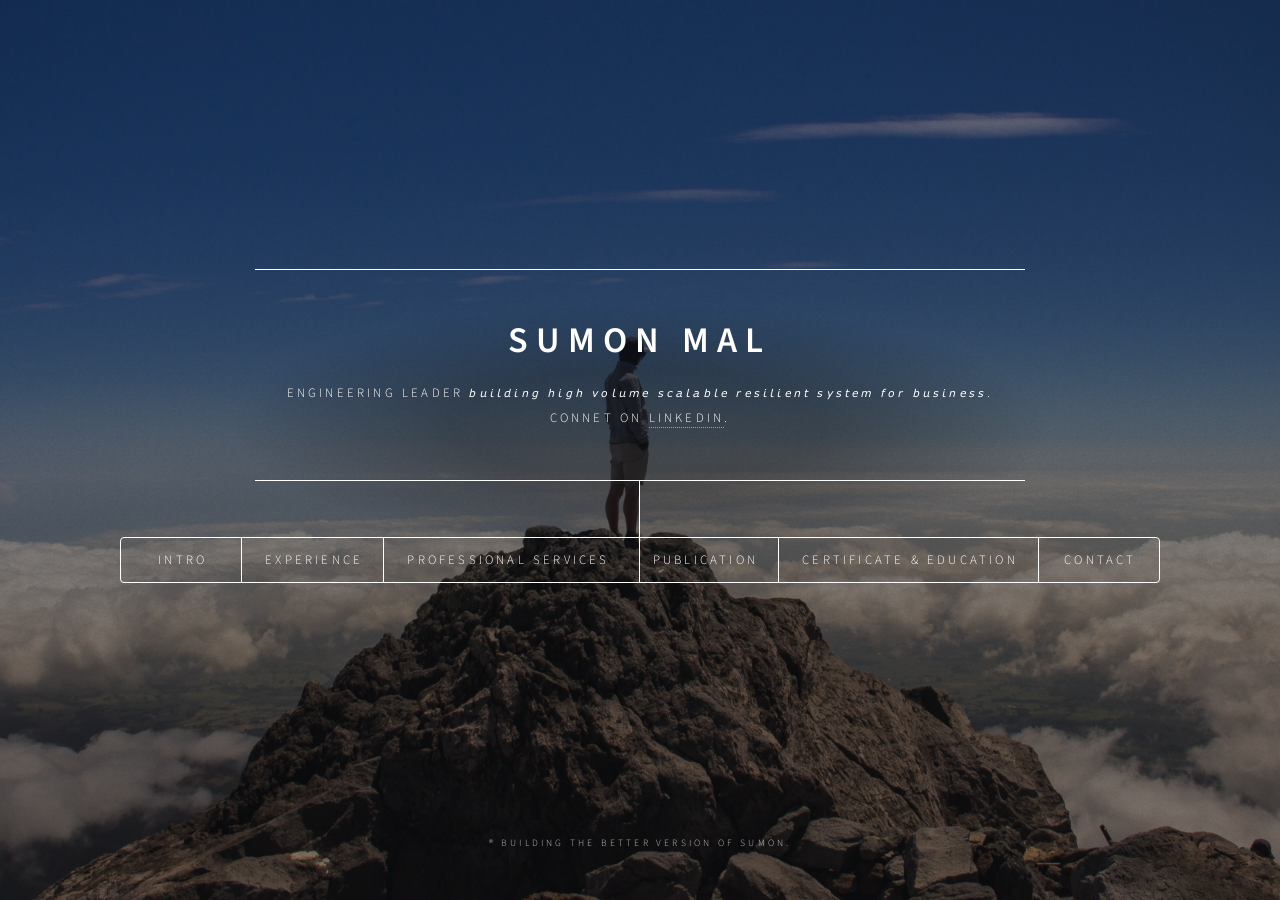
==== index.html @ 93f2fc60 "Sumon Mal Portfolio v1.0" ====
<!DOCTYPE HTML>
<!--
	Dimension by HTML5 UP
	html5up.net | @ajlkn
	Free for personal and commercial use under the CCA 3.0 license (html5up.net/license)
-->
<html>
	<head>
		<title>Sumon Mal</title>
		<meta charset="utf-8" />
		<meta name="viewport" content="width=device-width, initial-scale=1, user-scalable=no" />
		<link rel="stylesheet" href="assets/css/main.css" />
		<noscript><link rel="stylesheet" href="assets/css/noscript.css" /></noscript>

		<script>
			function includeHTML() {
			  var z, i, elmnt, file, xhttp;
			  /*loop through a collection of all HTML elements:*/
			  z = document.getElementsByTagName("*");
			  for (i = 0; i < z.length; i++) {
				elmnt = z[i];
				/*search for elements with a certain atrribute:*/
				file = elmnt.getAttribute("include-html");
				if (file) {
				  /*make an HTTP request using the attribute value as the file name:*/
				  xhttp = new XMLHttpRequest();
				  xhttp.onreadystatechange = function() {
					if (this.readyState == 4) {
					  if (this.status == 200) {elmnt.innerHTML = this.responseText;}
					  if (this.status == 404) {elmnt.innerHTML = "Page not found.";}
					  /*remove the attribute, and call this function once more:*/
					  elmnt.removeAttribute("include-html");
					  includeHTML();
					}
				  }      
				  xhttp.open("GET", file, true);
				  xhttp.send();
				  /*exit the function:*/
				  return;
				}
			  }
			};
			</script>
			


	</head>
	<body class="is-preload">

		<!-- Wrapper -->
		

			<div id="wrapper">

				<!-- Header -->
					<header id="header">
						<!--
						<div class="logo">
						<span class="icon fa-gem"></span>
						</div>
					-->
						<div class="content">
							<div class="inner">
								<h1>Sumon Mal</h1>
								<p>Engineering Leader 𝘣𝘶𝘪𝘭𝘥𝘪𝘯𝘨 𝘩𝘪𝘨𝘩 𝘷𝘰𝘭𝘶𝘮𝘦 𝘴𝘤𝘢𝘭𝘢𝘣𝘭𝘦 𝘳𝘦𝘴𝘪𝘭𝘪𝘦𝘯𝘵 𝘴𝘺𝘴𝘵𝘦𝘮 𝘧𝘰𝘳 𝘣𝘶𝘴𝘪𝘯𝘦𝘴𝘴.<br />
								Connet on  <a href="https://www.linkedin.com/in/sumonmal/" target="_blank">linkedin</a>.</p>
							</div>
						</div>
						<nav>
							<ul>
								<li><a href="#intro">Intro</a></li>
								<li><a href="#experience">Experience</a></li>
								<li><a href="#professionalservices">Professional Services</a></li>
								<li><a href="#publication">Publication</a></li>
								<li><a href="#educationcertificats">Certificate & Education</a></li>
								<li><a href="#contact">Contact</a></li>
								<!-- <li><a href="#elements">Elements</a></li> -->
							</ul>
						</nav>
					</header>

				<!-- Main -->
					<div id="main">

						<!-- Intro -->
							<article id="intro">
								<h2 class="major">Intro</h2>
								<span class="image main"><img src="images/intro.jpeg" alt="" /></span>
								<div include-html="content/pages/intro.html"></div>
							<script> includeHTML(); </script>
							
							<table>
								<tr>
									<td><div align = "left">
										Prev: <a href="#">Home</a>
									</div>
									</td>
									<td>
										<div align = "right">
											Next: <a href="#experience">Experience</a>
										</div>
									</td>
								</tr>
							</table>							
							</article>

						<!-- Experience -->
						<article id="experience">
							<h2 class="major">Experience</h2>
							<span class="image main"><img src="images/experience.jpeg" alt="" /></span>
							<div include-html="content/experience/experience.html"></div> 
							<script> includeHTML(); </script>
						
							<table>
								<tr>
									<td><div align = "left">
										Prev: <a href="#intro">Intro</a>
									</div>
									</td>
									<td>
										<div align = "right">
											Next: <a href="#professionalservices">Professional Services</a>
										</div>
									</td>
								</tr>
							</table>							
							
						</article>

						
						<!-- Professional services -->
						<article id="professionalservices">
							<h2 class="major">Professional Services</h2>
							<span class="image main"><img src="images/service.jpeg" alt="" /></span>
							
							<div include-html="content/pages/professionalservices.html"></div>
							<script> includeHTML(); </script>

							<table>
								<tr>
									<td><div align = "left">
										Prev:<a href="#experience">Experience</a>
									</div>
									</td>
									<td>
										<div align = "right">
											Next: <a href="#publication">Publication</a>
										</div>
									</td>
								</tr>
							</table>
						</article>


						<!-- Publication -->
						<article id="publication">
							<h2 class="major">Publication</h2>
							<span class="image main"><img src="images/publication2.jpeg" alt="" /></span>
							
							<div include-html="content/pages/publication.html"></div>
							<script> includeHTML(); </script>
							<table>
								<tr>
									<td><div align = "left">
										Prev:<a href="#professionalservices">Professional Services</a>
									</div>
									</td>
									<td>
										<div align = "right">
											Next: <a href="#educationcertificats">Certificat & Education </a>
										</div>
									</td>
								</tr>
							</table>

						</article>


						<!-- Certificat & Education -->
							<article id="educationcertificats">
								<h2 class="major">Certificat & Education</h2>
								<span class="image main"><img src="images/education.jpeg" alt="" /></span>
								<div include-html="content/certificate_education/certificate.html"></div>
								<div include-html="content/certificate_education/education.html"></div>
								<script> includeHTML(); </script>

								<table>
									<tr>
										<td><div align = "left">
											Prev:<a href="#publication">Publication</a>
										</div>
										</td>
										<td>
											<div align = "right">
												Next: <a href="#contact">Contact</a>
											</div>
										</td>
									</tr>
								</table>


							</article>

						<!-- Contact -->
						<article id="contact">
							<h2 class="major">Contact</h2>
							<div include-html="content/pages/contact.html"></div>
							<script> includeHTML(); </script>
							
						</article>











<!-- -----------------------------NOT IN USE-------------------------- -->						

						<!-- Contact Form -->
							<article id="contactform">
								<h2 class="major">Contact</h2>
								<form method="post" action="#">
									<div class="fields">
										<div class="field half">
											<label for="name">Name</label>
											<input type="text" name="name" id="name" />
										</div>
										<div class="field half">
											<label for="email">Email</label>
											<input type="text" name="email" id="email" />
										</div>
										<div class="field">
											<label for="message">Message</label>
											<textarea name="message" id="message" rows="4"></textarea>
										</div>
									</div>
									<ul class="actions">
										<li><input type="submit" value="Send Message" class="primary" /></li>
										<li><input type="reset" value="Reset" /></li>
									</ul>
								</form>
								<ul class="icons">
									<li><a href="#" class="icon brands fa-twitter"><span class="label">Twitter</span></a></li>
									<li><a href="#" class="icon brands fa-facebook-f"><span class="label">Facebook</span></a></li>
									<li><a href="#" class="icon brands fa-instagram"><span class="label">Instagram</span></a></li>
									<li><a href="#" class="icon brands fa-github"><span class="label">GitHub</span></a></li>
								</ul>
							</article>

						<!-- Elements -->
							<article id="elements">
								<h2 class="major">Elements</h2>

								<section>
									<h3 class="major">Text</h3>
									<p>This is <b>bold</b> and this is <strong>strong</strong>. This is <i>italic</i> and this is <em>emphasized</em>.
									This is <sup>superscript</sup> text and this is <sub>subscript</sub> text.
									This is <u>underlined</u> and this is code: <code>for (;;) { ... }</code>. Finally, <a href="#">this is a link</a>.</p>
									<hr />
									<h2>Heading Level 2</h2>
									<h3>Heading Level 3</h3>
									<h4>Heading Level 4</h4>
									<h5>Heading Level 5</h5>
									<h6>Heading Level 6</h6>
									<hr />
									<h4>Blockquote</h4>
									<blockquote>Fringilla nisl. Donec accumsan interdum nisi, quis tincidunt felis sagittis eget tempus euismod. Vestibulum ante ipsum primis in faucibus vestibulum. Blandit adipiscing eu felis iaculis volutpat ac adipiscing accumsan faucibus. Vestibulum ante ipsum primis in faucibus lorem ipsum dolor sit amet nullam adipiscing eu felis.</blockquote>
									<h4>Preformatted</h4>
									<pre><code>i = 0;

while (!deck.isInOrder()) {
    print 'Iteration ' + i;
    deck.shuffle();
    i++;
}

print 'It took ' + i + ' iterations to sort the deck.';</code></pre>
								</section>

								<section>
									<h3 class="major">Lists</h3>

									<h4>Unordered</h4>
									<ul>
										<li>Dolor pulvinar etiam.</li>
										<li>Sagittis adipiscing.</li>
										<li>Felis enim feugiat.</li>
									</ul>

									<h4>Alternate</h4>
									<ul class="alt">
										<li>Dolor pulvinar etiam.</li>
										<li>Sagittis adipiscing.</li>
										<li>Felis enim feugiat.</li>
									</ul>

									<h4>Ordered</h4>
									<ol>
										<li>Dolor pulvinar etiam.</li>
										<li>Etiam vel felis viverra.</li>
										<li>Felis enim feugiat.</li>
										<li>Dolor pulvinar etiam.</li>
										<li>Etiam vel felis lorem.</li>
										<li>Felis enim et feugiat.</li>
									</ol>
									<h4>Icons</h4>
									<ul class="icons">
										<li><a href="#" class="icon brands fa-twitter"><span class="label">Twitter</span></a></li>
										<li><a href="#" class="icon brands fa-facebook-f"><span class="label">Facebook</span></a></li>
										<li><a href="#" class="icon brands fa-instagram"><span class="label">Instagram</span></a></li>
										<li><a href="#" class="icon brands fa-github"><span class="label">Github</span></a></li>
									</ul>

									<h4>Actions</h4>
									<ul class="actions">
										<li><a href="#" class="button primary">Default</a></li>
										<li><a href="#" class="button">Default</a></li>
									</ul>
									<ul class="actions stacked">
										<li><a href="#" class="button primary">Default</a></li>
										<li><a href="#" class="button">Default</a></li>
									</ul>
								</section>

								<section>
									<h3 class="major">Table</h3>
									<h4>Default</h4>
									<div class="table-wrapper">
										<table>
											<thead>
												<tr>
													<th>Name</th>
													<th>Description</th>
													<th>Price</th>
												</tr>
											</thead>
											<tbody>
												<tr>
													<td>Item One</td>
													<td>Ante turpis integer aliquet porttitor.</td>
													<td>29.99</td>
												</tr>
												<tr>
													<td>Item Two</td>
													<td>Vis ac commodo adipiscing arcu aliquet.</td>
													<td>19.99</td>
												</tr>
												<tr>
													<td>Item Three</td>
													<td> Morbi faucibus arcu accumsan lorem.</td>
													<td>29.99</td>
												</tr>
												<tr>
													<td>Item Four</td>
													<td>Vitae integer tempus condimentum.</td>
													<td>19.99</td>
												</tr>
												<tr>
													<td>Item Five</td>
													<td>Ante turpis integer aliquet porttitor.</td>
													<td>29.99</td>
												</tr>
											</tbody>
											<tfoot>
												<tr>
													<td colspan="2"></td>
													<td>100.00</td>
												</tr>
											</tfoot>
										</table>
									</div>

									<h4>Alternate</h4>
									<div class="table-wrapper">
										<table class="alt">
											<thead>
												<tr>
													<th>Name</th>
													<th>Description</th>
													<th>Price</th>
												</tr>
											</thead>
											<tbody>
												<tr>
													<td>Item One</td>
													<td>Ante turpis integer aliquet porttitor.</td>
													<td>29.99</td>
												</tr>
												<tr>
													<td>Item Two</td>
													<td>Vis ac commodo adipiscing arcu aliquet.</td>
													<td>19.99</td>
												</tr>
												<tr>
													<td>Item Three</td>
													<td> Morbi faucibus arcu accumsan lorem.</td>
													<td>29.99</td>
												</tr>
												<tr>
													<td>Item Four</td>
													<td>Vitae integer tempus condimentum.</td>
													<td>19.99</td>
												</tr>
												<tr>
													<td>Item Five</td>
													<td>Ante turpis integer aliquet porttitor.</td>
													<td>29.99</td>
												</tr>
											</tbody>
											<tfoot>
												<tr>
													<td colspan="2"></td>
													<td>100.00</td>
												</tr>
											</tfoot>
										</table>
									</div>
								</section>

								<section>
									<h3 class="major">Buttons</h3>
									<ul class="actions">
										<li><a href="#" class="button primary">Primary</a></li>
										<li><a href="#" class="button">Default</a></li>
									</ul>
									<ul class="actions">
										<li><a href="#" class="button">Default</a></li>
										<li><a href="#" class="button small">Small</a></li>
									</ul>
									<ul class="actions">
										<li><a href="#" class="button primary icon solid fa-download">Icon</a></li>
										<li><a href="#" class="button icon solid fa-download">Icon</a></li>
									</ul>
									<ul class="actions">
										<li><span class="button primary disabled">Disabled</span></li>
										<li><span class="button disabled">Disabled</span></li>
									</ul>
								</section>

								<section>
									<h3 class="major">Form</h3>
									<form method="post" action="#">
										<div class="fields">
											<div class="field half">
												<label for="demo-name">Name</label>
												<input type="text" name="demo-name" id="demo-name" value="" placeholder="Jane Doe" />
											</div>
											<div class="field half">
												<label for="demo-email">Email</label>
												<input type="email" name="demo-email" id="demo-email" value="" placeholder="jane@untitled.tld" />
											</div>
											<div class="field">
												<label for="demo-category">Category</label>
												<select name="demo-category" id="demo-category">
													<option value="">-</option>
													<option value="1">Manufacturing</option>
													<option value="1">Shipping</option>
													<option value="1">Administration</option>
													<option value="1">Human Resources</option>
												</select>
											</div>
											<div class="field half">
												<input type="radio" id="demo-priority-low" name="demo-priority" checked>
												<label for="demo-priority-low">Low</label>
											</div>
											<div class="field half">
												<input type="radio" id="demo-priority-high" name="demo-priority">
												<label for="demo-priority-high">High</label>
											</div>
											<div class="field half">
												<input type="checkbox" id="demo-copy" name="demo-copy">
												<label for="demo-copy">Email me a copy</label>
											</div>
											<div class="field half">
												<input type="checkbox" id="demo-human" name="demo-human" checked>
												<label for="demo-human">Not a robot</label>
											</div>
											<div class="field">
												<label for="demo-message">Message</label>
												<textarea name="demo-message" id="demo-message" placeholder="Enter your message" rows="6"></textarea>
											</div>
										</div>
										<ul class="actions">
											<li><input type="submit" value="Send Message" class="primary" /></li>
											<li><input type="reset" value="Reset" /></li>
										</ul>
									</form>
								</section>

							</article>

					</div>

				<!-- Footer -->
					<footer id="footer">
					  <p class="copyright">&reg; Building the better version of Sumon.</a></p>
					</footer>

			</div>

		<!-- BG -->
			<div id="bg"></div>

		<!-- Scripts -->
			<script src="assets/js/jquery.min.js"></script>
			<script src="assets/js/browser.min.js"></script>
			<script src="assets/js/breakpoints.min.js"></script>
			<script src="assets/js/util.js"></script>
			<script src="assets/js/main.js"></script>

	</body>
</html>
---- assets/css/main.css ----
@import url(fontawesome-all.min.css);
@import url("https://fonts.googleapis.com/css?family=Source+Sans+Pro:300italic,600italic,300,600");

/*
	Dimension by HTML5 UP
	html5up.net | @ajlkn
	Free for personal and commercial use under the CCA 3.0 license (html5up.net/license)
*/

html, body, div, span, applet, object,
iframe, h1, h2, h3, h4, h5, h6, p, blockquote,
pre, a, abbr, acronym, address, big, cite,
code, del, dfn, em, img, ins, kbd, q, s, samp,
small, strike, strong, sub, sup, tt, var, b,
u, i, center, dl, dt, dd, ol, ul, li, fieldset,
form, label, legend, table, caption, tbody,
tfoot, thead, tr, th, td, article, aside,
canvas, details, embed, figure, figcaption,
footer, header, hgroup, menu, nav, output, ruby,
section, summary, time, mark, audio, video {
	margin: 0;
	padding: 0;
	border: 0;
	font-size: 100%;
	font: inherit;
	vertical-align: baseline;}

article, aside, details, figcaption, figure,
footer, header, hgroup, menu, nav, section {
	display: block;}

body {
	line-height: 1;
}

ol, ul {
	list-style: none;
}

blockquote, q {
	quotes: none;
}

	blockquote:before, blockquote:after, q:before, q:after {
		content: '';
		content: none;
	}

table {
	border-collapse: collapse;
	border-spacing: 0;
}

body {
	-webkit-text-size-adjust: none;
}

mark {
	background-color: transparent;
	color: inherit;
}

input::-moz-focus-inner {
	border: 0;
	padding: 0;
}

input, select, textarea {
	-moz-appearance: none;
	-webkit-appearance: none;
	-ms-appearance: none;
	appearance: none;
}

/* Basic */

	@-ms-viewport {
		width: device-width;
	}

	@media screen and (max-width: 480px) {

		html, body {
			min-width: 320px;
		}

	}

	html {
		box-sizing: border-box;
	}

	*, *:before, *:after {
		box-sizing: inherit;
	}

	body {
		background: #1b1f22;
	}

		body.is-preload *, body.is-preload *:before, body.is-preload *:after {
			-moz-animation: none !important;
			-webkit-animation: none !important;
			-ms-animation: none !important;
			animation: none !important;
			-moz-transition: none !important;
			-webkit-transition: none !important;
			-ms-transition: none !important;
			transition: none !important;
		}

/* Type */

	html {
		font-size: 16pt;
	}

		@media screen and (max-width: 1680px) {

			html {
				font-size: 12pt;
			}

		}

		@media screen and (max-width: 736px) {

			html {
				font-size: 11pt;
			}

		}

		@media screen and (max-width: 360px) {

			html {
				font-size: 10pt;
			}

		}

	body, input, select, textarea {
		color: #ffffff;
		font-family: "Source Sans Pro", sans-serif;
		font-weight: 300;
		font-size: 1rem;
		line-height: 1.65;
	}

	a {
		-moz-transition: color 0.2s ease-in-out, background-color 0.2s ease-in-out, border-bottom-color 0.2s ease-in-out;
		-webkit-transition: color 0.2s ease-in-out, background-color 0.2s ease-in-out, border-bottom-color 0.2s ease-in-out;
		-ms-transition: color 0.2s ease-in-out, background-color 0.2s ease-in-out, border-bottom-color 0.2s ease-in-out;
		transition: color 0.2s ease-in-out, background-color 0.2s ease-in-out, border-bottom-color 0.2s ease-in-out;
		border-bottom: dotted 1px rgba(255, 255, 255, 0.5);
		text-decoration: none;
		color: inherit;
	}

		a:hover {
			border-bottom-color: transparent;
		}

	strong, b {
		color: #ffffff;
		font-weight: 600;
	}

	em, i {
		font-style: italic;
	}

	p {
		margin: 0 0 2rem 0;
	}

	h1, h2, h3, h4, h5, h6 {
		color: #ffffff;
		font-weight: 600;
		line-height: 1.5;
		margin: 0 0 1rem 0;
		text-transform: uppercase;
		letter-spacing: 0.2rem;
	}

		h1 a, h2 a, h3 a, h4 a, h5 a, h6 a {
			color: inherit;
			text-decoration: none;
		}

		h1.major, h2.major, h3.major, h4.major, h5.major, h6.major {
			border-bottom: solid 1px #ffffff;
			width: -moz-max-content;
			width: -webkit-max-content;
			width: -ms-max-content;
			width: max-content;
			padding-bottom: 0.5rem;
			margin: 0 0 2rem 0;
		}

	h1 {
		font-size: 2.25rem;
		line-height: 1.3;
		letter-spacing: 0.5rem;
	}

	h2 {
		font-size: 1.5rem;
		line-height: 1.4;
		letter-spacing: 0.5rem;
	}

	h3 {
		font-size: 1rem;
	}

	h4 {
		font-size: 0.8rem;
	}

	h5 {
		font-size: 0.7rem;
	}

	h6 {
		font-size: 0.6rem;
	}

	@media screen and (max-width: 736px) {

		h1 {
			font-size: 1.75rem;
			line-height: 1.4;
		}

		h2 {
			font-size: 1.25em;
			line-height: 1.5;
		}

	}

	sub {
		font-size: 0.8rem;
		position: relative;
		top: 0.5rem;
	}

	sup {
		font-size: 0.8rem;
		position: relative;
		top: -0.5rem;
	}

	blockquote {
		border-left: solid 4px #ffffff;
		font-style: italic;
		margin: 0 0 2rem 0;
		padding: 0.5rem 0 0.5rem 2rem;
	}

	code {
		background: rgba(255, 255, 255, 0.075);
		border-radius: 4px;
		font-family: "Courier New", monospace;
		font-size: 0.9rem;
		margin: 0 0.25rem;
		padding: 0.25rem 0.65rem;
	}

	pre {
		-webkit-overflow-scrolling: touch;
		font-family: "Courier New", monospace;
		font-size: 0.9rem;
		margin: 0 0 2rem 0;
	}

		pre code {
			display: block;
			line-height: 1.75;
			padding: 1rem 1.5rem;
			overflow-x: auto;
		}

	hr {
		border: 0;
		border-bottom: solid 1px #ffffff;
		margin: 2.75rem 0;
	}

	.align-left {
		text-align: left;
	}

	.align-center {
		text-align: center;
	}

	.align-right {
		text-align: right;
	}

/* Form */

	form {
		margin: 0 0 2rem 0;
	}

		form > :last-child {
			margin-bottom: 0;
		}

		form > .fields {
			display: -moz-flex;
			display: -webkit-flex;
			display: -ms-flex;
			display: flex;
			-moz-flex-wrap: wrap;
			-webkit-flex-wrap: wrap;
			-ms-flex-wrap: wrap;
			flex-wrap: wrap;
			width: calc(100% + 3rem);
			margin: -1.5rem 0 2rem -1.5rem;
		}

			form > .fields > .field {
				-moz-flex-grow: 0;
				-webkit-flex-grow: 0;
				-ms-flex-grow: 0;
				flex-grow: 0;
				-moz-flex-shrink: 0;
				-webkit-flex-shrink: 0;
				-ms-flex-shrink: 0;
				flex-shrink: 0;
				padding: 1.5rem 0 0 1.5rem;
				width: calc(100% - 1.5rem);
			}

				form > .fields > .field.half {
					width: calc(50% - 0.75rem);
				}

				form > .fields > .field.third {
					width: calc(100%/3 - 0.5rem);
				}

				form > .fields > .field.quarter {
					width: calc(25% - 0.375rem);
				}

		@media screen and (max-width: 480px) {

			form > .fields {
				width: calc(100% + 3rem);
				margin: -1.5rem 0 2rem -1.5rem;
			}

				form > .fields > .field {
					padding: 1.5rem 0 0 1.5rem;
					width: calc(100% - 1.5rem);
				}

					form > .fields > .field.half {
						width: calc(100% - 1.5rem);
					}

					form > .fields > .field.third {
						width: calc(100% - 1.5rem);
					}

					form > .fields > .field.quarter {
						width: calc(100% - 1.5rem);
					}

		}

	label {
		color: #ffffff;
		display: block;
		font-size: 0.8rem;
		font-weight: 300;
		letter-spacing: 0.2rem;
		line-height: 1.5;
		margin: 0 0 1rem 0;
		text-transform: uppercase;
	}

	input[type="text"],
	input[type="password"],
	input[type="email"],
	input[type="tel"],
	select,
	textarea {
		-moz-appearance: none;
		-webkit-appearance: none;
		-ms-appearance: none;
		appearance: none;
		-moz-transition: border-color 0.2s ease-in-out, box-shadow 0.2s ease-in-out, background-color 0.2s ease-in-out;
		-webkit-transition: border-color 0.2s ease-in-out, box-shadow 0.2s ease-in-out, background-color 0.2s ease-in-out;
		-ms-transition: border-color 0.2s ease-in-out, box-shadow 0.2s ease-in-out, background-color 0.2s ease-in-out;
		transition: border-color 0.2s ease-in-out, box-shadow 0.2s ease-in-out, background-color 0.2s ease-in-out;
		background-color: transparent;
		border-radius: 4px;
		border: solid 1px #ffffff;
		color: inherit;
		display: block;
		outline: 0;
		padding: 0 1rem;
		text-decoration: none;
		width: 100%;
	}

		input[type="text"]:invalid,
		input[type="password"]:invalid,
		input[type="email"]:invalid,
		input[type="tel"]:invalid,
		select:invalid,
		textarea:invalid {
			box-shadow: none;
		}

		input[type="text"]:focus,
		input[type="password"]:focus,
		input[type="email"]:focus,
		input[type="tel"]:focus,
		select:focus,
		textarea:focus {
			background: rgba(255, 255, 255, 0.075);
			border-color: #ffffff;
			box-shadow: 0 0 0 1px #ffffff;
		}

	select {
		background-image: url("data:image/svg+xml;charset=utf8,%3Csvg xmlns='http://www.w3.org/2000/svg' width='40' height='40' preserveAspectRatio='none' viewBox='0 0 40 40'%3E%3Cpath d='M9.4,12.3l10.4,10.4l10.4-10.4c0.2-0.2,0.5-0.4,0.9-0.4c0.3,0,0.6,0.1,0.9,0.4l3.3,3.3c0.2,0.2,0.4,0.5,0.4,0.9 c0,0.4-0.1,0.6-0.4,0.9L20.7,31.9c-0.2,0.2-0.5,0.4-0.9,0.4c-0.3,0-0.6-0.1-0.9-0.4L4.3,17.3c-0.2-0.2-0.4-0.5-0.4-0.9 c0-0.4,0.1-0.6,0.4-0.9l3.3-3.3c0.2-0.2,0.5-0.4,0.9-0.4S9.1,12.1,9.4,12.3z' fill='%23ffffff' /%3E%3C/svg%3E");
		background-size: 1.25rem;
		background-repeat: no-repeat;
		background-position: calc(100% - 1rem) center;
		height: 2.75rem;
		padding-right: 2.75rem;
		text-overflow: ellipsis;
	}

		select option {
			color: #ffffff;
			background: #1b1f22;
		}

		select:focus::-ms-value {
			background-color: transparent;
		}

		select::-ms-expand {
			display: none;
		}

	input[type="text"],
	input[type="password"],
	input[type="email"],
	select {
		height: 2.75rem;
	}

	textarea {
		padding: 0.75rem 1rem;
	}

	input[type="checkbox"],
	input[type="radio"] {
		-moz-appearance: none;
		-webkit-appearance: none;
		-ms-appearance: none;
		appearance: none;
		display: block;
		float: left;
		margin-right: -2rem;
		opacity: 0;
		width: 1rem;
		z-index: -1;
	}

		input[type="checkbox"] + label,
		input[type="radio"] + label {
			text-decoration: none;
			-moz-user-select: none;
			-webkit-user-select: none;
			-ms-user-select: none;
			user-select: none;
			color: #ffffff;
			cursor: pointer;
			display: inline-block;
			font-size: 0.8rem;
			font-weight: 300;
			margin: 0 0 0.5rem 0;
			padding-left: 2.65rem;
			padding-right: 0.75rem;
			position: relative;
		}

			input[type="checkbox"] + label:before,
			input[type="radio"] + label:before {
				-moz-osx-font-smoothing: grayscale;
				-webkit-font-smoothing: antialiased;
				display: inline-block;
				font-style: normal;
				font-variant: normal;
				text-rendering: auto;
				line-height: 1;
				text-transform: none !important;
				font-family: 'Font Awesome 5 Free';
				font-weight: 900;
			}

			input[type="checkbox"] + label:before,
			input[type="radio"] + label:before {
				-moz-transition: border-color 0.2s ease-in-out, box-shadow 0.2s ease-in-out, background-color 0.2s ease-in-out;
				-webkit-transition: border-color 0.2s ease-in-out, box-shadow 0.2s ease-in-out, background-color 0.2s ease-in-out;
				-ms-transition: border-color 0.2s ease-in-out, box-shadow 0.2s ease-in-out, background-color 0.2s ease-in-out;
				transition: border-color 0.2s ease-in-out, box-shadow 0.2s ease-in-out, background-color 0.2s ease-in-out;
				border-radius: 4px;
				border: solid 1px #ffffff;
				content: '';
				display: inline-block;
				height: 1.65rem;
				left: 0;
				line-height: 1.65rem;
				position: absolute;
				text-align: center;
				top: -0.15rem;
				width: 1.65rem;
			}

		input[type="checkbox"]:checked + label:before,
		input[type="radio"]:checked + label:before {
			background: #ffffff !important;
			border-color: #ffffff !important;
			color: #1b1f22;
			content: '\f00c';
		}

		input[type="checkbox"]:focus + label:before,
		input[type="radio"]:focus + label:before {
			background: rgba(255, 255, 255, 0.075);
			border-color: #ffffff;
			box-shadow: 0 0 0 1px #ffffff;
		}

	input[type="checkbox"] + label:before {
		border-radius: 4px;
	}

	input[type="radio"] + label:before {
		border-radius: 100%;
	}

	::-webkit-input-placeholder {
		color: rgba(255, 255, 255, 0.5) !important;
		opacity: 1.0;
	}

	:-moz-placeholder {
		color: rgba(255, 255, 255, 0.5) !important;
		opacity: 1.0;
	}

	::-moz-placeholder {
		color: rgba(255, 255, 255, 0.5) !important;
		opacity: 1.0;
	}

	:-ms-input-placeholder {
		color: rgba(255, 255, 255, 0.5) !important;
		opacity: 1.0;
	}

	.formerize-placeholder {
		color: rgba(255, 255, 255, 0.5) !important;
		opacity: 1.0;
	}

/* Box */

	.box {
		border-radius: 4px;
		border: solid 1px #ffffff;
		margin-bottom: 2rem;
		padding: 1.5em;
	}

		.box > :last-child,
		.box > :last-child > :last-child,
		.box > :last-child > :last-child > :last-child {
			margin-bottom: 0;
		}

		.box.alt {
			border: 0;
			border-radius: 0;
			padding: 0;
		}

/* Icon */

	.icon {
		text-decoration: none;
		border-bottom: none;
		position: relative;
	}

		.icon:before {
			-moz-osx-font-smoothing: grayscale;
			-webkit-font-smoothing: antialiased;
			display: inline-block;
			font-style: normal;
			font-variant: normal;
			text-rendering: auto;
			line-height: 1;
			text-transform: none !important;
			font-family: 'Font Awesome 5 Free';
			font-weight: 400;
		}

		.icon > .label {
			display: none;
		}

		.icon:before {
			line-height: inherit;
		}

		.icon.solid:before {
			font-weight: 900;
		}

		.icon.brands:before {
			font-family: 'Font Awesome 5 Brands';
		}

/* Image */

	.image {
		border-radius: 4px;
		border: 0;
		display: inline-block;
		position: relative;
	}

		.image:before {
			pointer-events: none;
			background-image: url("../../images/overlay.png");
			background-color: rgba(19, 21, 25, 0.5);
			border-radius: 4px;
			content: '';
			display: block;
			height: 100%;
			left: 0;
			opacity: 0.5;
			position: absolute;
			top: 0;
			width: 100%;
		}

		.image img {
			border-radius: 4px;
			display: block;
		}

		.image.left, .image.right {
			max-width: 40%;
		}

			.image.left img, .image.right img {
				width: 100%;
			}

		.image.left {
			float: left;
			padding: 0 1.5em 1em 0;
			top: 0.25em;
		}

		.image.right {
			float: right;
			padding: 0 0 1em 1.5em;
			top: 0.25em;
		}

		.image.fit {
			display: block;
			margin: 0 0 2rem 0;
			width: 100%;
		}

			.image.fit img {
				width: 100%;
			}

		.image.main {
			display: block;
			margin: 2.5rem 0;
			width: 100%;
		}

			.image.main img {
				width: 100%;
			}

		@media screen and (max-width: 736px) {

			.image.main {
				margin: 2rem 0;
			}

		}

		@media screen and (max-width: 480px) {

			.image.main {
				margin: 1.5rem 0;
			}

		}

/* List */

	ol {
		list-style: decimal;
		margin: 0 0 2rem 0;
		padding-left: 1.25em;
	}

		ol li {
			padding-left: 0.25em;
		}

	ul {
		list-style: disc;
		margin: 0 0 2rem 0;
		padding-left: 1em;
	}

		ul li {
			padding-left: 0.5em;
		}

		ul.alt {
			list-style: none;
			padding-left: 0;
		}

			ul.alt li {
				border-top: solid 1px #ffffff;
				padding: 0.5em 0;
			}

				ul.alt li:first-child {
					border-top: 0;
					padding-top: 0;
				}

	dl {
		margin: 0 0 2rem 0;
	}

		dl dt {
			display: block;
			font-weight: 600;
			margin: 0 0 1rem 0;
		}

		dl dd {
			margin-left: 2rem;
		}

/* Actions */

	ul.actions {
		display: -moz-flex;
		display: -webkit-flex;
		display: -ms-flex;
		display: flex;
		cursor: default;
		list-style: none;
		margin-left: -1rem;
		padding-left: 0;
	}

		ul.actions li {
			padding: 0 0 0 1rem;
			vertical-align: middle;
		}

		ul.actions.special {
			-moz-justify-content: center;
			-webkit-justify-content: center;
			-ms-justify-content: center;
			justify-content: center;
			width: 100%;
			margin-left: 0;
		}

			ul.actions.special li:first-child {
				padding-left: 0;
			}

		ul.actions.stacked {
			-moz-flex-direction: column;
			-webkit-flex-direction: column;
			-ms-flex-direction: column;
			flex-direction: column;
			margin-left: 0;
		}

			ul.actions.stacked li {
				padding: 1.3rem 0 0 0;
			}

				ul.actions.stacked li:first-child {
					padding-top: 0;
				}

		ul.actions.fit {
			width: calc(100% + 1rem);
		}

			ul.actions.fit li {
				-moz-flex-grow: 1;
				-webkit-flex-grow: 1;
				-ms-flex-grow: 1;
				flex-grow: 1;
				-moz-flex-shrink: 1;
				-webkit-flex-shrink: 1;
				-ms-flex-shrink: 1;
				flex-shrink: 1;
				width: 100%;
			}

				ul.actions.fit li > * {
					width: 100%;
				}

			ul.actions.fit.stacked {
				width: 100%;
			}

		@media screen and (max-width: 480px) {

			ul.actions:not(.fixed) {
				-moz-flex-direction: column;
				-webkit-flex-direction: column;
				-ms-flex-direction: column;
				flex-direction: column;
				margin-left: 0;
				width: 100% !important;
			}

				ul.actions:not(.fixed) li {
					-moz-flex-grow: 1;
					-webkit-flex-grow: 1;
					-ms-flex-grow: 1;
					flex-grow: 1;
					-moz-flex-shrink: 1;
					-webkit-flex-shrink: 1;
					-ms-flex-shrink: 1;
					flex-shrink: 1;
					padding: 1rem 0 0 0;
					text-align: center;
					width: 100%;
				}

					ul.actions:not(.fixed) li > * {
						width: 100%;
					}

					ul.actions:not(.fixed) li:first-child {
						padding-top: 0;
					}

					ul.actions:not(.fixed) li input[type="submit"],
					ul.actions:not(.fixed) li input[type="reset"],
					ul.actions:not(.fixed) li input[type="button"],
					ul.actions:not(.fixed) li button,
					ul.actions:not(.fixed) li .button {
						width: 100%;
					}

						ul.actions:not(.fixed) li input[type="submit"].icon:before,
						ul.actions:not(.fixed) li input[type="reset"].icon:before,
						ul.actions:not(.fixed) li input[type="button"].icon:before,
						ul.actions:not(.fixed) li button.icon:before,
						ul.actions:not(.fixed) li .button.icon:before {
							margin-left: -0.5em;
						}

		}

/* Icons */

	ul.icons {
		cursor: default;
		list-style: none;
		padding-left: 0;
	}

		ul.icons li {
			display: inline-block;
			padding: 0 0.75em 0 0;
		}

			ul.icons li:last-child {
				padding-right: 0;
			}

			ul.icons li a {
				border-radius: 100%;
				box-shadow: inset 0 0 0 1px #ffffff;
				display: inline-block;
				height: 2.25rem;
				line-height: 2.25rem;
				text-align: center;
				width: 2.25rem;
			}

				ul.icons li a:hover {
					background-color: rgba(255, 255, 255, 0.075);
				}

				ul.icons li a:active {
					background-color: rgba(255, 255, 255, 0.175);
				}

/* Table */

	.table-wrapper {
		-webkit-overflow-scrolling: touch;
		overflow-x: auto;
	}

	table {
		margin: 0 0 2rem 0;
		width: 100%;
	}

		table tbody tr {
			border: solid 1px #ffffff;
			border-left: 0;
			border-right: 0;
		}

			table tbody tr:nth-child(2n + 1) {
				background-color: rgba(255, 255, 255, 0.075);
			}

		table td {
			padding: 0.75em 0.75em;
		}

		table th {
			color: #ffffff;
			font-size: 0.9em;
			font-weight: 600;
			padding: 0 0.75em 0.75em 0.75em;
			text-align: left;
		}

		table thead {
			border-bottom: solid 2px #ffffff;
		}

		table tfoot {
			border-top: solid 2px #ffffff;
		}

		table.alt {
			border-collapse: separate;
		}

			table.alt tbody tr td {
				border: solid 1px #ffffff;
				border-left-width: 0;
				border-top-width: 0;
			}

				table.alt tbody tr td:first-child {
					border-left-width: 1px;
				}

			table.alt tbody tr:first-child td {
				border-top-width: 1px;
			}

			table.alt thead {
				border-bottom: 0;
			}

			table.alt tfoot {
				border-top: 0;
			}

/* Button */

	input[type="submit"],
	input[type="reset"],
	input[type="button"],
	button,
	.button {
		-moz-appearance: none;
		-webkit-appearance: none;
		-ms-appearance: none;
		appearance: none;
		-moz-transition: background-color 0.2s ease-in-out, color 0.2s ease-in-out;
		-webkit-transition: background-color 0.2s ease-in-out, color 0.2s ease-in-out;
		-ms-transition: background-color 0.2s ease-in-out, color 0.2s ease-in-out;
		transition: background-color 0.2s ease-in-out, color 0.2s ease-in-out;
		background-color: transparent;
		border-radius: 4px;
		border: 0;
		box-shadow: inset 0 0 0 1px #ffffff;
		color: #ffffff !important;
		cursor: pointer;
		display: inline-block;
		font-size: 0.8rem;
		font-weight: 300;
		height: 2.75rem;
		letter-spacing: 0.2rem;
		line-height: 2.75rem;
		outline: 0;
		padding: 0 1.25rem 0 1.35rem;
		text-align: center;
		text-decoration: none;
		text-transform: uppercase;
		white-space: nowrap;
	}

		input[type="submit"]:hover,
		input[type="reset"]:hover,
		input[type="button"]:hover,
		button:hover,
		.button:hover {
			background-color: rgba(255, 255, 255, 0.075);
		}

		input[type="submit"]:active,
		input[type="reset"]:active,
		input[type="button"]:active,
		button:active,
		.button:active {
			background-color: rgba(255, 255, 255, 0.175);
		}

		input[type="submit"].icon:before,
		input[type="reset"].icon:before,
		input[type="button"].icon:before,
		button.icon:before,
		.button.icon:before {
			margin-right: 0.5em;
		}

		input[type="submit"].fit,
		input[type="reset"].fit,
		input[type="button"].fit,
		button.fit,
		.button.fit {
			width: 100%;
		}

		input[type="submit"].small,
		input[type="reset"].small,
		input[type="button"].small,
		button.small,
		.button.small {
			font-size: 0.6rem;
			height: 2.0625rem;
			line-height: 2.0625rem;
		}

		input[type="submit"].primary,
		input[type="reset"].primary,
		input[type="button"].primary,
		button.primary,
		.button.primary {
			background-color: #ffffff;
			color: #1b1f22 !important;
			font-weight: 600;
		}

		input[type="submit"].disabled, input[type="submit"]:disabled,
		input[type="reset"].disabled,
		input[type="reset"]:disabled,
		input[type="button"].disabled,
		input[type="button"]:disabled,
		button.disabled,
		button:disabled,
		.button.disabled,
		.button:disabled {
			pointer-events: none;
			cursor: default;
			opacity: 0.25;
		}

	input[type="submit"],
	input[type="reset"],
	input[type="button"],
	button {
		line-height: calc(2.75rem - 2px);
	}

/* BG */

	#bg {
		-moz-transform: scale(1.0);
		-webkit-transform: scale(1.0);
		-ms-transform: scale(1.0);
		transform: scale(1.0);
		-webkit-backface-visibility: hidden;
		position: fixed;
		top: 0;
		left: 0;
		width: 100%;
		height: 100vh;
		z-index: 1;
	}

		#bg:before, #bg:after {
			content: '';
			display: block;
			position: absolute;
			top: 0;
			left: 0;
			width: 100%;
			height: 100%;
		}

		#bg:before {
			-moz-transition: background-color 2.5s ease-in-out;
			-webkit-transition: background-color 2.5s ease-in-out;
			-ms-transition: background-color 2.5s ease-in-out;
			transition: background-color 2.5s ease-in-out;
			-moz-transition-delay: 0.75s;
			-webkit-transition-delay: 0.75s;
			-ms-transition-delay: 0.75s;
			transition-delay: 0.75s;
			background-image: linear-gradient(to top, rgba(19, 21, 25, 0.5), rgba(19, 21, 25, 0.5)), url("../../images/overlay.png");
			background-size: auto,
 256px 256px;
			background-position: center,
 center;
			background-repeat: no-repeat,
 repeat;
			z-index: 2;
		}

		#bg:after {
			-moz-transform: scale(1.125);
			-webkit-transform: scale(1.125);
			-ms-transform: scale(1.125);
			transform: scale(1.125);
			-moz-transition: -moz-transform 0.325s ease-in-out, -moz-filter 0.325s ease-in-out;
			-webkit-transition: -webkit-transform 0.325s ease-in-out, -webkit-filter 0.325s ease-in-out;
			-ms-transition: -ms-transform 0.325s ease-in-out, -ms-filter 0.325s ease-in-out;
			transition: transform 0.325s ease-in-out, filter 0.325s ease-in-out;
			background-image: url("../../images/bg.jpeg");
			background-position: center;
			background-size: cover;
			background-repeat: no-repeat;
			z-index: 1;
		}

		body.is-article-visible #bg:after {
			-moz-transform: scale(1.0825);
			-webkit-transform: scale(1.0825);
			-ms-transform: scale(1.0825);
			transform: scale(1.0825);
			-moz-filter: blur(0.2rem);
			-webkit-filter: blur(0.2rem);
			-ms-filter: blur(0.2rem);
			filter: blur(0.2rem);
		}

		body.is-preload #bg:before {
			background-color: #000000;
		}

/* Wrapper */

	#wrapper {
		display: -moz-flex;
		display: -webkit-flex;
		display: -ms-flex;
		display: flex;
		-moz-flex-direction: column;
		-webkit-flex-direction: column;
		-ms-flex-direction: column;
		flex-direction: column;
		-moz-align-items: center;
		-webkit-align-items: center;
		-ms-align-items: center;
		align-items: center;
		-moz-justify-content: space-between;
		-webkit-justify-content: space-between;
		-ms-justify-content: space-between;
		justify-content: space-between;
		position: relative;
		min-height: 100vh;
		width: 100%;
		padding: 4rem 2rem;
		z-index: 3;
	}

		#wrapper:before {
			content: '';
			display: block;
		}

		@media screen and (max-width: 1680px) {

			#wrapper {
				padding: 3rem 2rem;
			}

		}

		@media screen and (max-width: 736px) {

			#wrapper {
				padding: 2rem 1rem;
			}

		}

		@media screen and (max-width: 480px) {

			#wrapper {
				padding: 1rem;
			}

		}

/* Header */

	#header {
		display: -moz-flex;
		display: -webkit-flex;
		display: -ms-flex;
		display: flex;
		-moz-flex-direction: column;
		-webkit-flex-direction: column;
		-ms-flex-direction: column;
		flex-direction: column;
		-moz-align-items: center;
		-webkit-align-items: center;
		-ms-align-items: center;
		align-items: center;
		-moz-transition: -moz-transform 0.325s ease-in-out, -moz-filter 0.325s ease-in-out, opacity 0.325s ease-in-out;
		-webkit-transition: -webkit-transform 0.325s ease-in-out, -webkit-filter 0.325s ease-in-out, opacity 0.325s ease-in-out;
		-ms-transition: -ms-transform 0.325s ease-in-out, -ms-filter 0.325s ease-in-out, opacity 0.325s ease-in-out;
		transition: transform 0.325s ease-in-out, filter 0.325s ease-in-out, opacity 0.325s ease-in-out;
		background-image: -moz-radial-gradient(rgba(0, 0, 0, 0.25) 25%, rgba(0, 0, 0, 0) 55%);
		background-image: -webkit-radial-gradient(rgba(0, 0, 0, 0.25) 25%, rgba(0, 0, 0, 0) 55%);
		background-image: -ms-radial-gradient(rgba(0, 0, 0, 0.25) 25%, rgba(0, 0, 0, 0) 55%);
		background-image: radial-gradient(rgba(0, 0, 0, 0.25) 25%, rgba(0, 0, 0, 0) 55%);
		max-width: 100%;
		text-align: center;
	}

		#header > * {
			-moz-transition: opacity 0.325s ease-in-out;
			-webkit-transition: opacity 0.325s ease-in-out;
			-ms-transition: opacity 0.325s ease-in-out;
			transition: opacity 0.325s ease-in-out;
			position: relative;
			margin-top: 3.5rem;
		}

			#header > *:before {
				content: '';
				display: block;
				position: absolute;
				top: calc(-3.5rem - 1px);
				left: calc(50% - 1px);
				width: 1px;
				height: calc(3.5rem + 1px);
				background: #ffffff;
			}

		#header > :first-child {
			margin-top: 0;
		}

			#header > :first-child:before {
				display: none;
			}

		#header .logo {
			width: 5.5rem;
			height: 5.5rem;
			line-height: 5.5rem;
			border: solid 1px #ffffff;
			border-radius: 100%;
		}

			#header .logo .icon:before {
				font-size: 2rem;
			}

		#header .content {
			border-style: solid;
			border-color: #ffffff;
			border-top-width: 1px;
			border-bottom-width: 1px;
			max-width: 100%;
		}

			#header .content .inner {
				-moz-transition: max-height 0.75s ease, padding 0.75s ease, opacity 0.325s ease-in-out;
				-webkit-transition: max-height 0.75s ease, padding 0.75s ease, opacity 0.325s ease-in-out;
				-ms-transition: max-height 0.75s ease, padding 0.75s ease, opacity 0.325s ease-in-out;
				transition: max-height 0.75s ease, padding 0.75s ease, opacity 0.325s ease-in-out;
				-moz-transition-delay: 0.25s;
				-webkit-transition-delay: 0.25s;
				-ms-transition-delay: 0.25s;
				transition-delay: 0.25s;
				padding: 3rem 2rem;
				max-height: 40rem;
				overflow: hidden;
			}

				#header .content .inner > :last-child {
					margin-bottom: 0;
				}

			#header .content p {
				text-transform: uppercase;
				letter-spacing: 0.2rem;
				font-size: 0.8rem;
				line-height: 2;
			}

		#header nav ul {
			display: -moz-flex;
			display: -webkit-flex;
			display: -ms-flex;
			display: flex;
			margin-bottom: 0;
			list-style: none;
			padding-left: 0;
			border: solid 1px #ffffff;
			border-radius: 4px;
		}

			#header nav ul li {
				padding-left: 0;
				border-left: solid 1px #ffffff;
			}

				#header nav ul li:first-child {
					border-left: 0;
				}

				#header nav ul li a {
					display: block;
					min-width: 7.5rem;
					height: 2.75rem;
					line-height: 2.75rem;
					padding: 0 1.25rem 0 1.45rem;
					text-transform: uppercase;
					letter-spacing: 0.2rem;
					font-size: 0.8rem;
					border-bottom: 0;
				}

					#header nav ul li a:hover {
						background-color: rgba(255, 255, 255, 0.075);
					}

					#header nav ul li a:active {
						background-color: rgba(255, 255, 255, 0.175);
					}

		#header nav.use-middle:after {
			content: '';
			display: block;
			position: absolute;
			top: 0;
			left: calc(50% - 1px);
			width: 1px;
			height: 100%;
			background: #ffffff;
		}

		#header nav.use-middle ul li.is-middle {
			border-left: 0;
		}

		body.is-article-visible #header {
			-moz-transform: scale(0.95);
			-webkit-transform: scale(0.95);
			-ms-transform: scale(0.95);
			transform: scale(0.95);
			-moz-filter: blur(0.1rem);
			-webkit-filter: blur(0.1rem);
			-ms-filter: blur(0.1rem);
			filter: blur(0.1rem);
			opacity: 0;
		}

		body.is-preload #header {
			-moz-filter: blur(0.125rem);
			-webkit-filter: blur(0.125rem);
			-ms-filter: blur(0.125rem);
			filter: blur(0.125rem);
		}

			body.is-preload #header > * {
				opacity: 0;
			}

			body.is-preload #header .content .inner {
				max-height: 0;
				padding-top: 0;
				padding-bottom: 0;
				opacity: 0;
			}

		@media screen and (max-width: 980px) {

			#header .content p br {
				display: none;
			}

		}

		@media screen and (max-width: 736px) {

			#header > * {
				margin-top: 2rem;
			}

				#header > *:before {
					top: calc(-2rem - 1px);
					height: calc(2rem + 1px);
				}

			#header .logo {
				width: 4.75rem;
				height: 4.75rem;
				line-height: 4.75rem;
			}

				#header .logo .icon:before {
					font-size: 1.75rem;
				}

			#header .content .inner {
				padding: 2.5rem 1rem;
			}

			#header .content p {
				line-height: 1.875;
			}

		}

		@media screen and (max-width: 480px) {

			#header {
				padding: 1.5rem 0;
			}

				#header .content .inner {
					padding: 2.5rem 0;
				}

				#header nav ul {
					-moz-flex-direction: column;
					-webkit-flex-direction: column;
					-ms-flex-direction: column;
					flex-direction: column;
					min-width: 10rem;
					max-width: 100%;
				}

					#header nav ul li {
						border-left: 0;
						border-top: solid 1px #ffffff;
					}

						#header nav ul li:first-child {
							border-top: 0;
						}

						#header nav ul li a {
							height: 3rem;
							line-height: 3rem;
							min-width: 0;
							width: 100%;
						}

				#header nav.use-middle:after {
					display: none;
				}

		}

/* Main */

	#main {
		-moz-flex-grow: 1;
		-webkit-flex-grow: 1;
		-ms-flex-grow: 1;
		flex-grow: 1;
		-moz-flex-shrink: 1;
		-webkit-flex-shrink: 1;
		-ms-flex-shrink: 1;
		flex-shrink: 1;
		display: -moz-flex;
		display: -webkit-flex;
		display: -ms-flex;
		display: flex;
		-moz-align-items: center;
		-webkit-align-items: center;
		-ms-align-items: center;
		align-items: center;
		-moz-justify-content: center;
		-webkit-justify-content: center;
		-ms-justify-content: center;
		justify-content: center;
		-moz-flex-direction: column;
		-webkit-flex-direction: column;
		-ms-flex-direction: column;
		flex-direction: column;
		position: relative;
		max-width: 100%;
		z-index: 3;
	}

		#main article {
			-moz-transform: translateY(0.25rem);
			-webkit-transform: translateY(0.25rem);
			-ms-transform: translateY(0.25rem);
			transform: translateY(0.25rem);
			-moz-transition: opacity 0.325s ease-in-out, -moz-transform 0.325s ease-in-out;
			-webkit-transition: opacity 0.325s ease-in-out, -webkit-transform 0.325s ease-in-out;
			-ms-transition: opacity 0.325s ease-in-out, -ms-transform 0.325s ease-in-out;
			transition: opacity 0.325s ease-in-out, transform 0.325s ease-in-out;
			padding: 4.5rem 2.5rem 1.5rem 2.5rem ;
			position: relative;
			width: 40rem;
			max-width: 100%;
			background-color: rgba(27, 31, 34, 0.85);
			border-radius: 4px;
			opacity: 0;
		}

			#main article.active {
				-moz-transform: translateY(0);
				-webkit-transform: translateY(0);
				-ms-transform: translateY(0);
				transform: translateY(0);
				opacity: 1;
			}

			#main article .close {
				display: block;
				position: absolute;
				top: 0;
				right: 0;
				width: 4rem;
				height: 4rem;
				cursor: pointer;
				text-indent: 4rem;
				overflow: hidden;
				white-space: nowrap;
			}

				#main article .close:before {
					-moz-transition: background-color 0.2s ease-in-out;
					-webkit-transition: background-color 0.2s ease-in-out;
					-ms-transition: background-color 0.2s ease-in-out;
					transition: background-color 0.2s ease-in-out;
					content: '';
					display: block;
					position: absolute;
					top: 0.75rem;
					left: 0.75rem;
					width: 2.5rem;
					height: 2.5rem;
					border-radius: 100%;
					background-position: center;
					background-image: url("data:image/svg+xml;charset=utf8,%3Csvg xmlns='http://www.w3.org/2000/svg' xmlns:xlink='http://www.w3.org/1999/xlink' width='20px' height='20px' viewBox='0 0 20 20' zoomAndPan='disable'%3E%3Cstyle%3Eline %7B stroke: %23ffffff%3B stroke-width: 1%3B %7D%3C/style%3E%3Cline x1='2' y1='2' x2='18' y2='18' /%3E%3Cline x1='18' y1='2' x2='2' y2='18' /%3E%3C/svg%3E");
					background-size: 20px 20px;
					background-repeat: no-repeat;
				}

				#main article .close:hover:before {
					background-color: rgba(255, 255, 255, 0.075);
				}

				#main article .close:active:before {
					background-color: rgba(255, 255, 255, 0.175);
				}

		@media screen and (max-width: 736px) {

			#main article {
				padding: 3.5rem 2rem 0.5rem 2rem ;
			}

				#main article .close:before {
					top: 0.875rem;
					left: 0.875rem;
					width: 2.25rem;
					height: 2.25rem;
					background-size: 14px 14px;
				}

		}

		@media screen and (max-width: 480px) {

			#main article {
				padding: 3rem 1.5rem 0.5rem 1.5rem ;
			}

		}

/* Footer */

	#footer {
		-moz-transition: -moz-transform 0.325s ease-in-out, -moz-filter 0.325s ease-in-out, opacity 0.325s ease-in-out;
		-webkit-transition: -webkit-transform 0.325s ease-in-out, -webkit-filter 0.325s ease-in-out, opacity 0.325s ease-in-out;
		-ms-transition: -ms-transform 0.325s ease-in-out, -ms-filter 0.325s ease-in-out, opacity 0.325s ease-in-out;
		transition: transform 0.325s ease-in-out, filter 0.325s ease-in-out, opacity 0.325s ease-in-out;
		width: 100%;
		max-width: 100%;
		margin-top: 2rem;
		text-align: center;
	}

		#footer .copyright {
			letter-spacing: 0.2rem;
			font-size: 0.6rem;
			opacity: 0.75;
			margin-bottom: 0;
			text-transform: uppercase;
		}

		body.is-article-visible #footer {
			-moz-transform: scale(0.95);
			-webkit-transform: scale(0.95);
			-ms-transform: scale(0.95);
			transform: scale(0.95);
			-moz-filter: blur(0.1rem);
			-webkit-filter: blur(0.1rem);
			-ms-filter: blur(0.1rem);
			filter: blur(0.1rem);
			opacity: 0;
		}

		body.is-preload #footer {
			opacity: 0;
		}
---- assets/css/noscript.css ----
/*
	Dimension by HTML5 UP
	html5up.net | @ajlkn
	Free for personal and commercial use under the CCA 3.0 license (html5up.net/license)
*/

/* BG */

	body.is-preload #bg:before {
		background-color: transparent;
	}

/* Header */

	body.is-preload #header {
		-moz-filter: none;
		-webkit-filter: none;
		-ms-filter: none;
		filter: none;
	}

		body.is-preload #header > * {
			opacity: 1;
		}

		body.is-preload #header .content .inner {
			max-height: none;
			padding: 3rem 2rem;
			opacity: 1;
		}

/* Main */

	#main article {
		opacity: 1;
		margin: 4rem 0 0 0;
	}
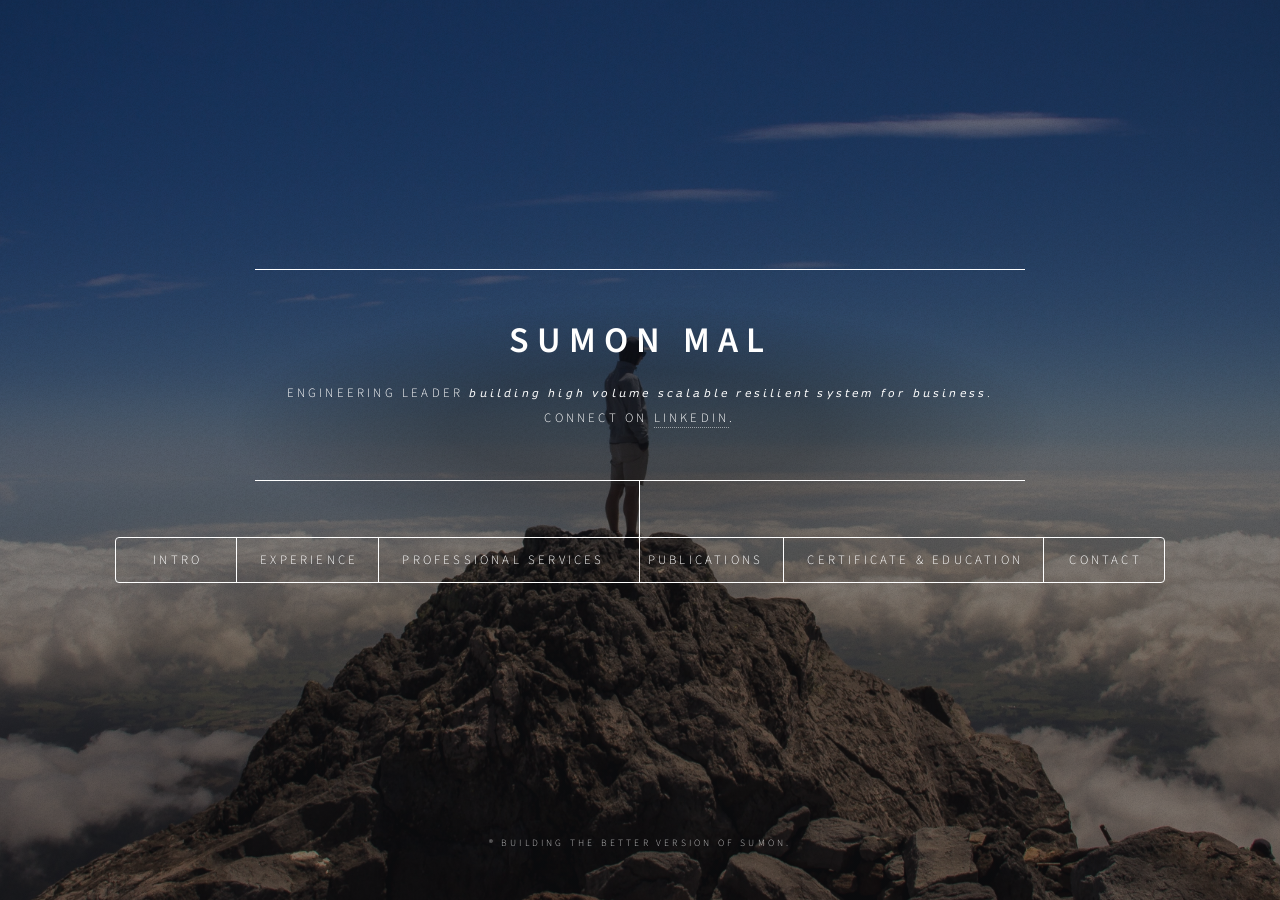
==== commit 7a4e50ec: "content correction after review" ====
--- a/index.html
+++ b/index.html
@@ -63,7 +63,7 @@
 							<div class="inner">
 								<h1>Sumon Mal</h1>
 								<p>Engineering Leader 𝘣𝘶𝘪𝘭𝘥𝘪𝘯𝘨 𝘩𝘪𝘨𝘩 𝘷𝘰𝘭𝘶𝘮𝘦 𝘴𝘤𝘢𝘭𝘢𝘣𝘭𝘦 𝘳𝘦𝘴𝘪𝘭𝘪𝘦𝘯𝘵 𝘴𝘺𝘴𝘵𝘦𝘮 𝘧𝘰𝘳 𝘣𝘶𝘴𝘪𝘯𝘦𝘴𝘴.<br />
-								Connet on  <a href="https://www.linkedin.com/in/sumonmal/" target="_blank">linkedin</a>.</p>
+								Connect on  <a href="https://www.linkedin.com/in/sumonmal/" target="_blank">linkedin</a>.</p>
 							</div>
 						</div>
 						<nav>
@@ -71,7 +71,7 @@
 								<li><a href="#intro">Intro</a></li>
 								<li><a href="#experience">Experience</a></li>
 								<li><a href="#professionalservices">Professional Services</a></li>
-								<li><a href="#publication">Publication</a></li>
+								<li><a href="#publication">Publications</a></li>
 								<li><a href="#educationcertificats">Certificate & Education</a></li>
 								<li><a href="#contact">Contact</a></li>
 								<!-- <li><a href="#elements">Elements</a></li> -->
@@ -144,7 +144,7 @@
 									</td>
 									<td>
 										<div align = "right">
-											Next: <a href="#publication">Publication</a>
+											Next: <a href="#publication">Publications</a>
 										</div>
 									</td>
 								</tr>
@@ -152,9 +152,9 @@
 						</article>
 
 
-						<!-- Publication -->
+						<!-- Publications -->
 						<article id="publication">
-							<h2 class="major">Publication</h2>
+							<h2 class="major">Publications</h2>
 							<span class="image main"><img src="images/publication2.jpeg" alt="" /></span>
 							
 							<div include-html="content/pages/publication.html"></div>
@@ -167,7 +167,7 @@
 									</td>
 									<td>
 										<div align = "right">
-											Next: <a href="#educationcertificats">Certificat & Education </a>
+											Next: <a href="#educationcertificats">Certificate & Education </a>
 										</div>
 									</td>
 								</tr>
@@ -176,9 +176,9 @@
 						</article>
 
 
-						<!-- Certificat & Education -->
+						<!-- Certificate & Education -->
 							<article id="educationcertificats">
-								<h2 class="major">Certificat & Education</h2>
+								<h2 class="major">Certificate & Education</h2>
 								<span class="image main"><img src="images/education.jpeg" alt="" /></span>
 								<div include-html="content/certificate_education/certificate.html"></div>
 								<div include-html="content/certificate_education/education.html"></div>
@@ -187,7 +187,7 @@
 								<table>
 									<tr>
 										<td><div align = "left">
-											Prev:<a href="#publication">Publication</a>
+											Prev:<a href="#publication">Publications</a>
 										</div>
 										</td>
 										<td>
